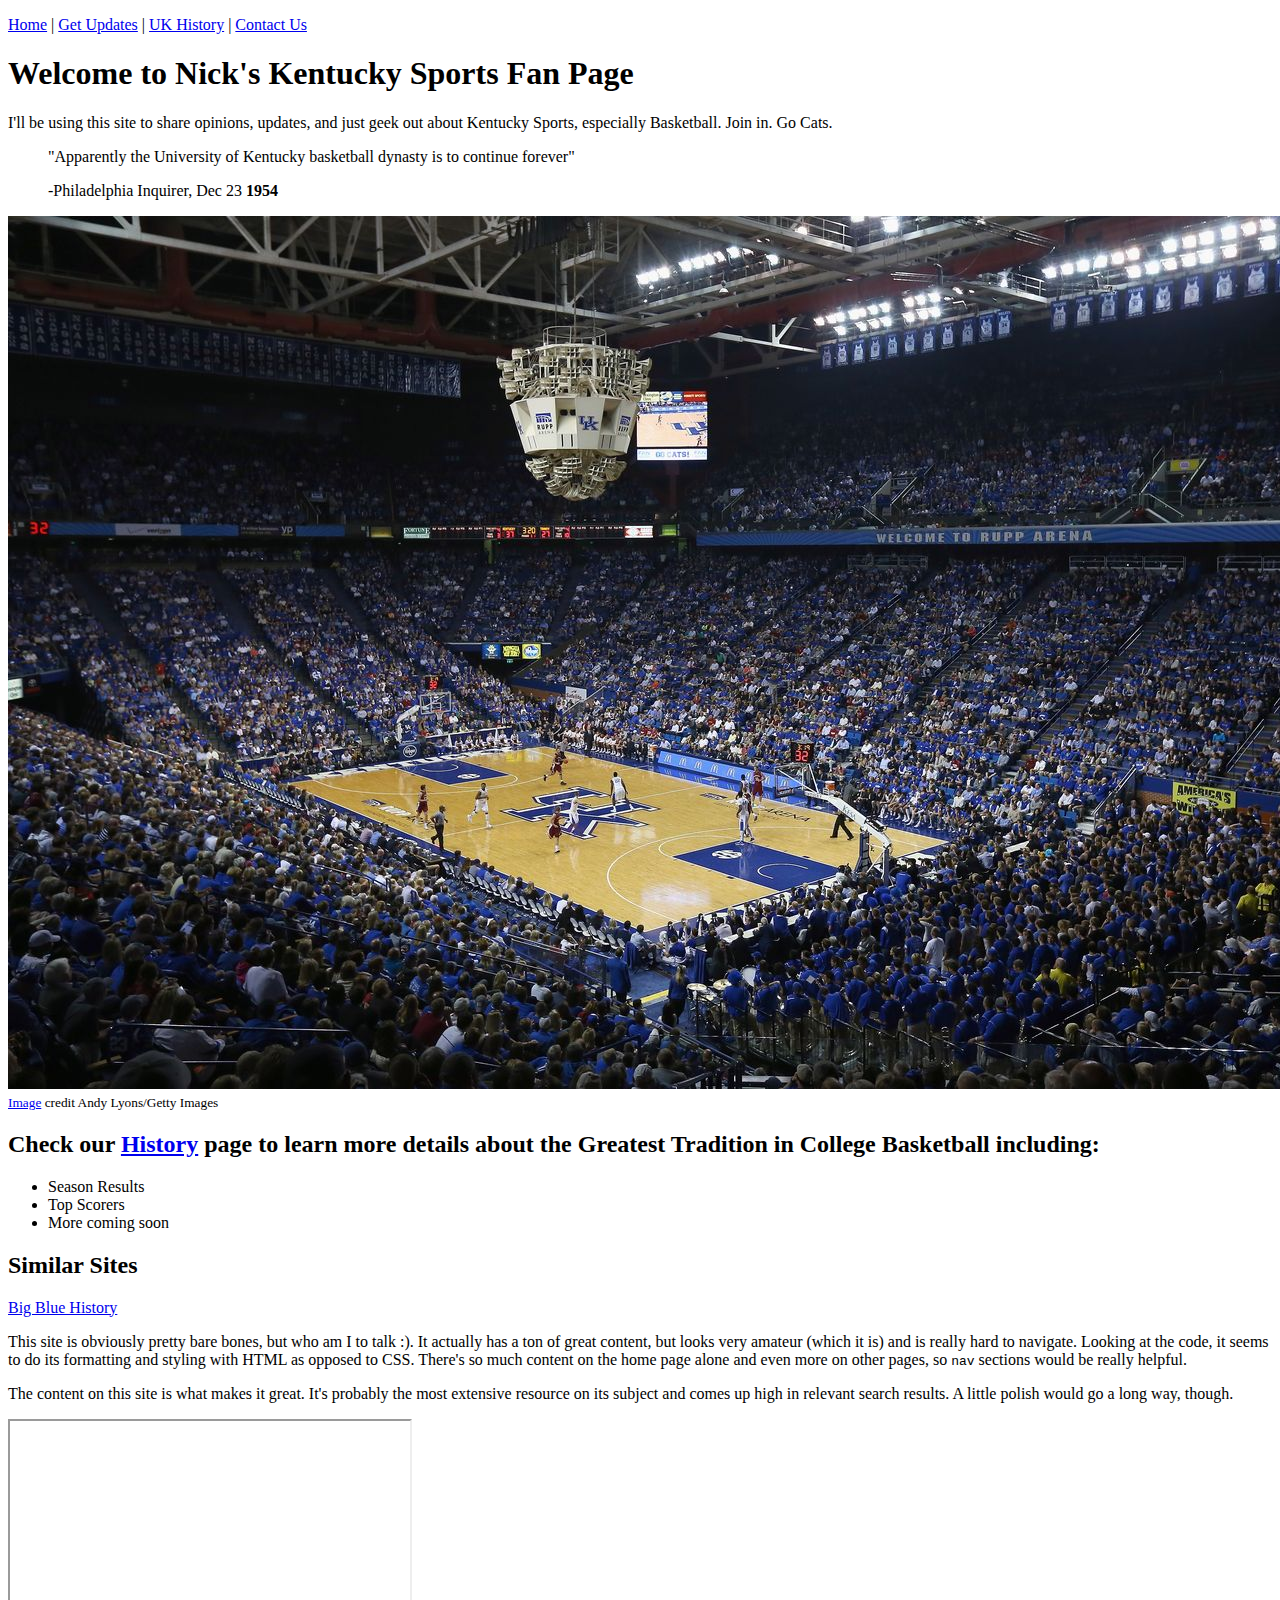
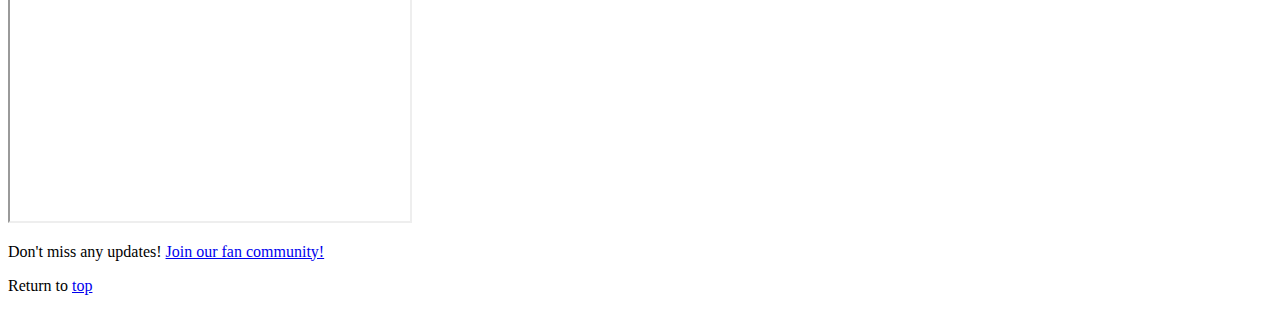
==== index.html @ 0a629899 "update links to tops of pages, insert iframe for similar sites discussion" ====
<!DOCTYPE html>
<html lang="en">
<head>
	<title>Nick's Kentucky Sports Fan Page</title>
</head>
<body>
<header id="top">
	<nav>
			<p><a href="index.html">Home</a> | <a href="registration.html">Get Updates</a> | <a href="history.html">UK History</a> | <a href="contact.html">Contact Us</a></p>
	</nav>
</header>
<h1>Welcome to Nick's Kentucky Sports Fan Page</h1>
<p>I'll be using this site to share opinions, updates, and just geek out about Kentucky Sports, especially Basketball.  Join in.  Go Cats.</p>
<blockquote cite="http://www.bigbluehistory.net/bb/wildcats.html">
	<p>"Apparently the University of Kentucky basketball dynasty is to continue forever"</p>
	<p>-Philadelphia Inquirer, Dec 23 <strong>1954</strong></p>
</blockquote>
<p><img src="images/rupp.jpg" alt="Rupp Arena" title="Home of the Big Blue Nation">
<small><a href="https://cdn0.vox-cdn.com/thumbor/v9A9S4kBG-JQxH2HQXz9-iTUUww=/0x24:4902x3292/1310x873/cdn0.vox-cdn.com/uploads/chorus_image/image/47033508/GettyImages-186588365.0.jpg">Image</a> credit Andy Lyons/Getty Images</small></p>
<h2>Check our <a href="history.html">History</a> page to learn more details about the Greatest Tradition in College Basketball including:</h2>
<ul>
	<li>Season Results</li>
	<li>Top Scorers</li>
	<li>More coming soon</li>
</ul>
<h2>Similar Sites</h2>
<a href="http://www.bigbluehistory.net/bb/wildcats.html">Big Blue History</a>
<p>This site is obviously pretty bare bones, but who am I to talk :).  It actually has a ton of great content, but looks very amateur (which it is) and is really hard to navigate.  Looking at the code, it seems to do its formatting and styling with HTML as opposed to CSS.  There's so much content on the home page alone and even more on other pages, so <code>nav</code> sections would be really helpful.</p>
<p>The content on this site is what makes it great.  It's probably the most extensive resource on its subject and comes up high in relevant search results.  A little polish would go a long way, though.</p>
<iframe src="http://www.bigbluehistory.net/bb/wildcats.html" width="400" height="400"></iframe>
<footer>
<p>Don't miss any updates! <a href="registration.html">Join our fan community!</a></p>
<p>Return to <a href="#top">top</a></p>
</footer>
</body>
</html>
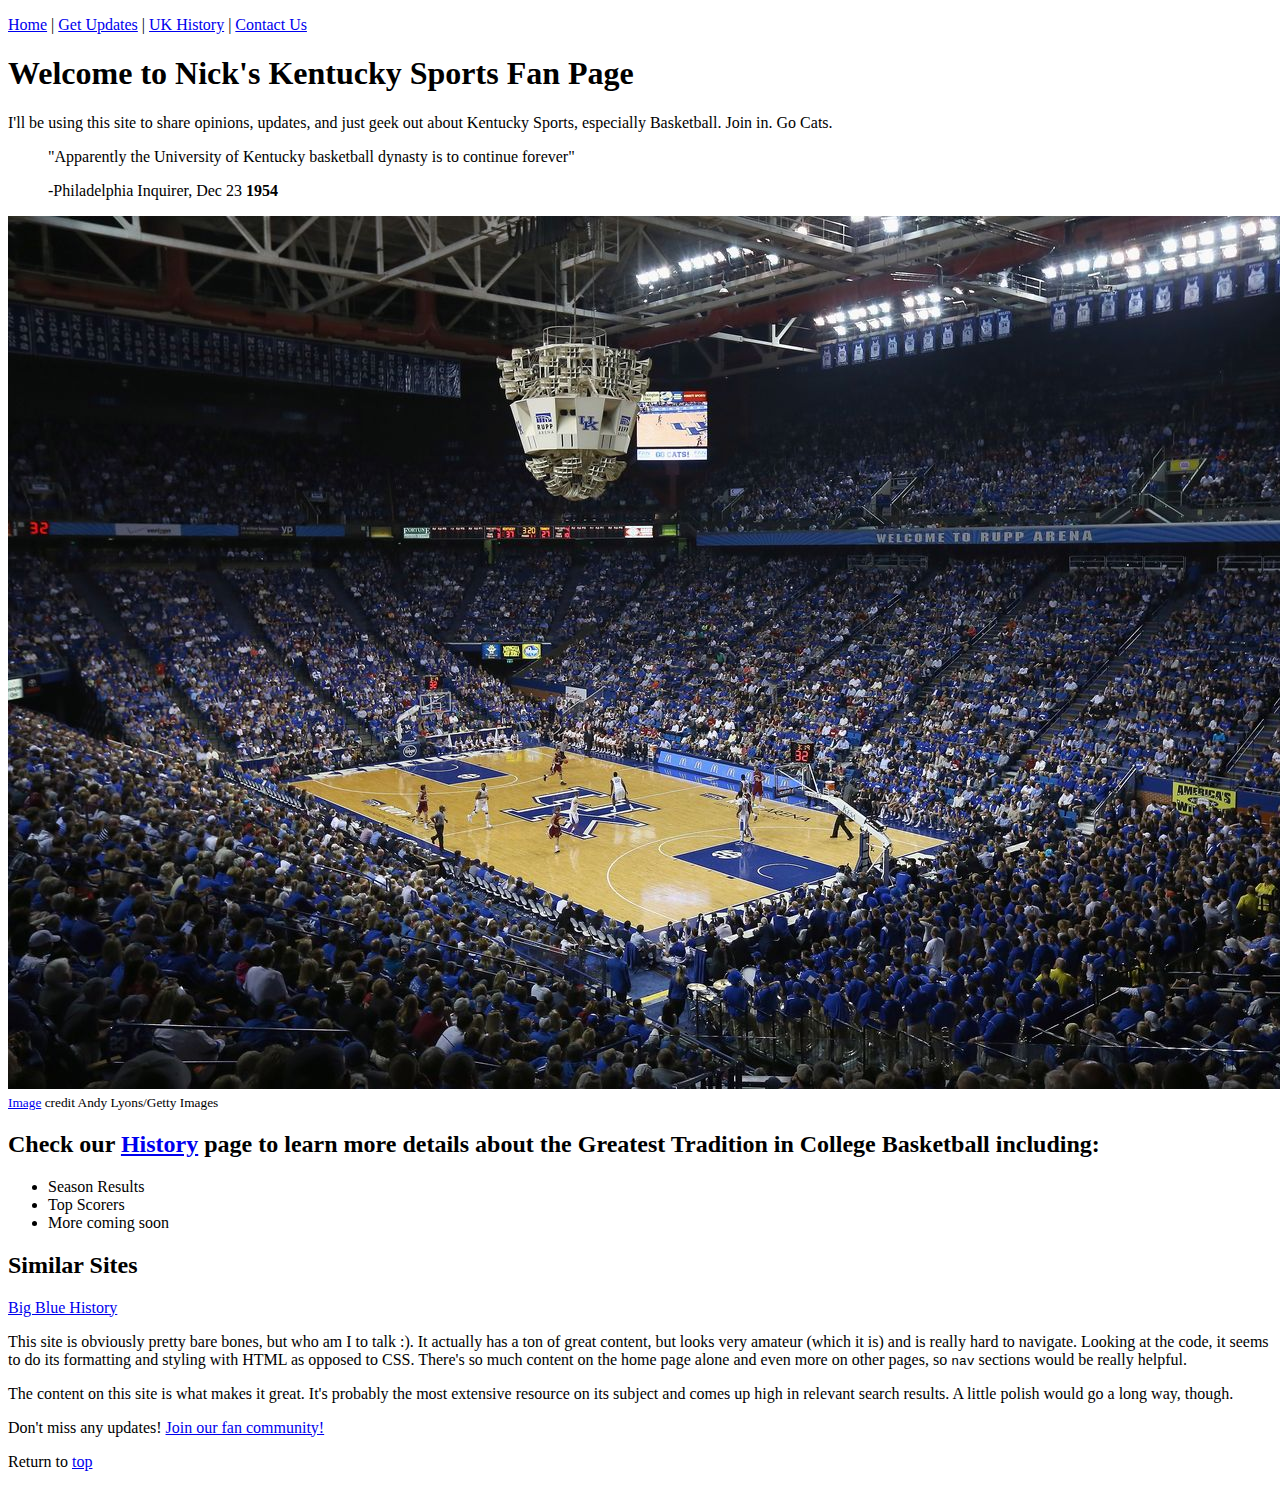
==== commit e3176c4d: "remove iframe; did not work live though it did in testing" ====
--- a/index.html
+++ b/index.html
@@ -27,7 +27,6 @@
 <a href="http://www.bigbluehistory.net/bb/wildcats.html">Big Blue History</a>
 <p>This site is obviously pretty bare bones, but who am I to talk :).  It actually has a ton of great content, but looks very amateur (which it is) and is really hard to navigate.  Looking at the code, it seems to do its formatting and styling with HTML as opposed to CSS.  There's so much content on the home page alone and even more on other pages, so <code>nav</code> sections would be really helpful.</p>
 <p>The content on this site is what makes it great.  It's probably the most extensive resource on its subject and comes up high in relevant search results.  A little polish would go a long way, though.</p>
-<iframe src="http://www.bigbluehistory.net/bb/wildcats.html" width="400" height="400"></iframe>
 <footer>
 <p>Don't miss any updates! <a href="registration.html">Join our fan community!</a></p>
 <p>Return to <a href="#top">top</a></p>
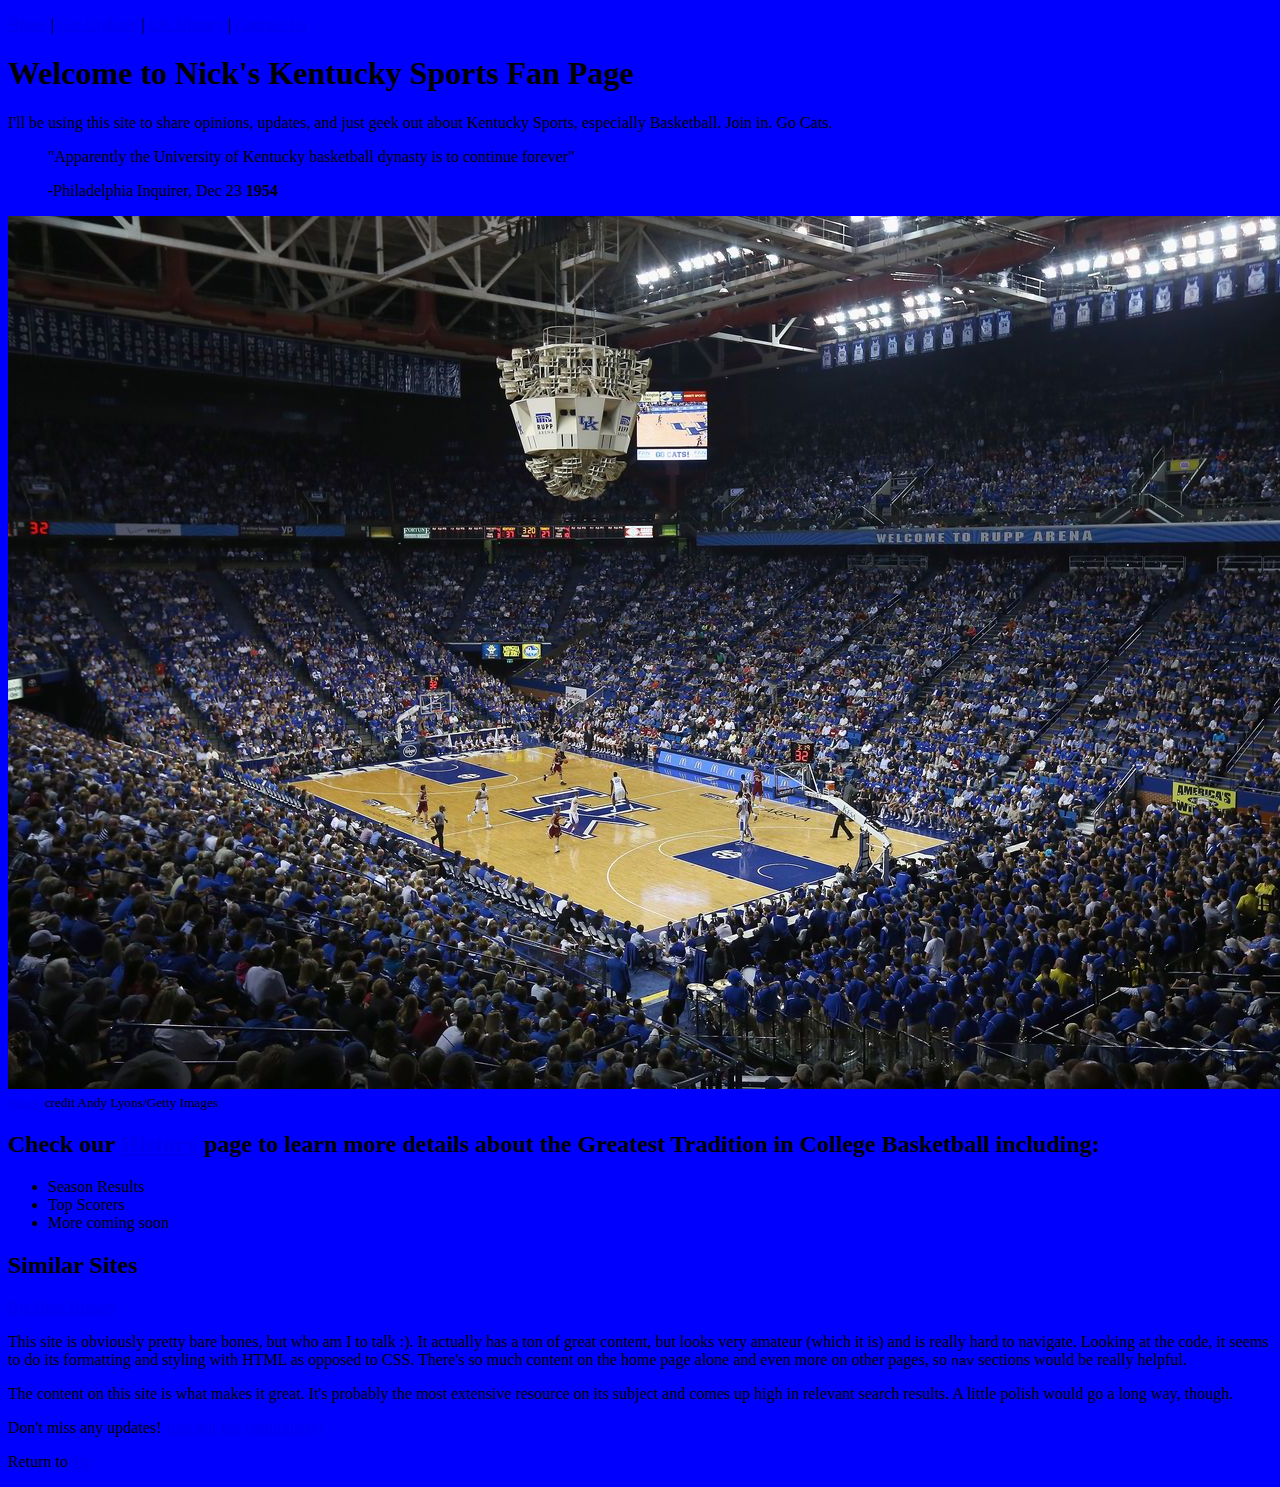
==== commit 4f6f34be: "add style sheet and charset to all pages; add blue background color to body for testing" ====
--- a/index.html
+++ b/index.html
@@ -2,6 +2,8 @@
 <html lang="en">
 <head>
 	<title>Nick's Kentucky Sports Fan Page</title>
+	<meta charset="utf-8">
+	<link rel="stylesheet" type="text/css" href="styles/style.css">
 </head>
 <body>
 <header id="top">
--- a/styles/style.css
+++ b/styles/style.css
@@ -0,0 +1,3 @@
+body {
+	background-color: blue;
+}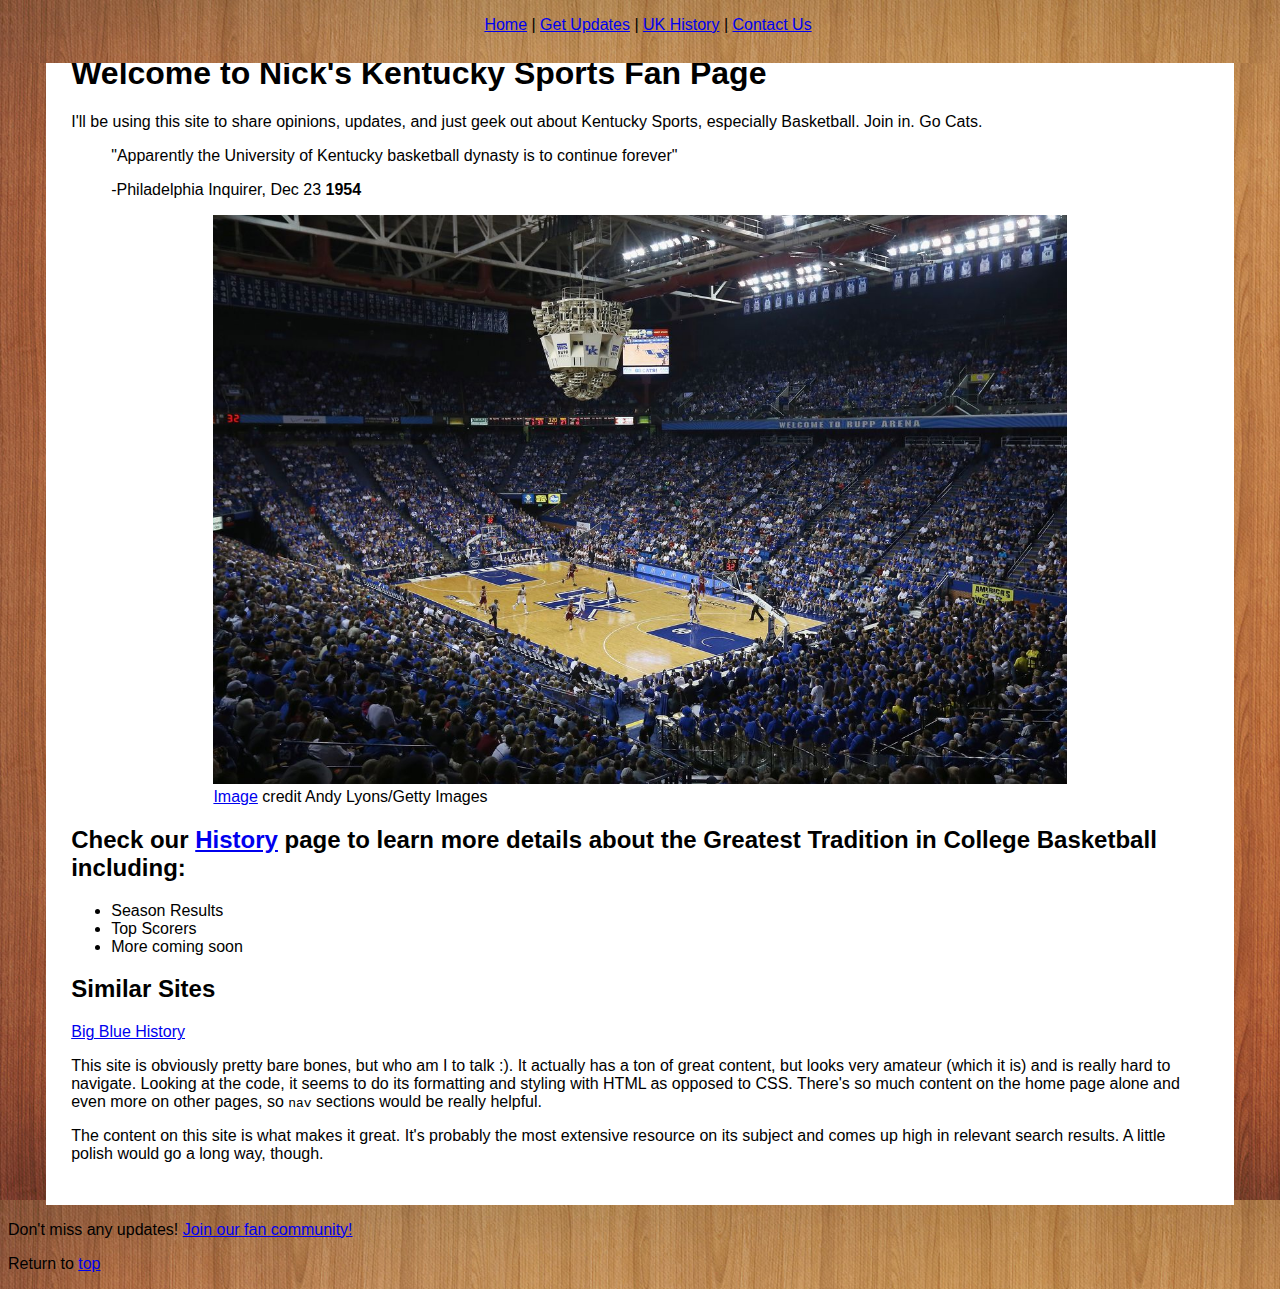
==== commit 0c7ceab8: "add background image to body, center images, change font to arial, make header sticky" ====
--- a/index.html
+++ b/index.html
@@ -11,24 +11,28 @@
 			<p><a href="index.html">Home</a> | <a href="registration.html">Get Updates</a> | <a href="history.html">UK History</a> | <a href="contact.html">Contact Us</a></p>
 	</nav>
 </header>
-<h1>Welcome to Nick's Kentucky Sports Fan Page</h1>
-<p>I'll be using this site to share opinions, updates, and just geek out about Kentucky Sports, especially Basketball.  Join in.  Go Cats.</p>
-<blockquote cite="http://www.bigbluehistory.net/bb/wildcats.html">
-	<p>"Apparently the University of Kentucky basketball dynasty is to continue forever"</p>
-	<p>-Philadelphia Inquirer, Dec 23 <strong>1954</strong></p>
-</blockquote>
-<p><img src="images/rupp.jpg" alt="Rupp Arena" title="Home of the Big Blue Nation">
-<small><a href="https://cdn0.vox-cdn.com/thumbor/v9A9S4kBG-JQxH2HQXz9-iTUUww=/0x24:4902x3292/1310x873/cdn0.vox-cdn.com/uploads/chorus_image/image/47033508/GettyImages-186588365.0.jpg">Image</a> credit Andy Lyons/Getty Images</small></p>
-<h2>Check our <a href="history.html">History</a> page to learn more details about the Greatest Tradition in College Basketball including:</h2>
-<ul>
-	<li>Season Results</li>
-	<li>Top Scorers</li>
-	<li>More coming soon</li>
-</ul>
-<h2>Similar Sites</h2>
-<a href="http://www.bigbluehistory.net/bb/wildcats.html">Big Blue History</a>
-<p>This site is obviously pretty bare bones, but who am I to talk :).  It actually has a ton of great content, but looks very amateur (which it is) and is really hard to navigate.  Looking at the code, it seems to do its formatting and styling with HTML as opposed to CSS.  There's so much content on the home page alone and even more on other pages, so <code>nav</code> sections would be really helpful.</p>
-<p>The content on this site is what makes it great.  It's probably the most extensive resource on its subject and comes up high in relevant search results.  A little polish would go a long way, though.</p>
+<main>
+	<h1>Welcome to Nick's Kentucky Sports Fan Page</h1	>
+	<p>I'll be using this site to share opinions, 	updates, and just geek out about Kentucky Sports, 	especially Basketball.  Join in.  Go Cats.</p>
+	<blockquote cite="http://www.bigbluehistory.net/bb	/wildcats.html">
+		<p>"Apparently the University of Kentucky 	basketball dynasty is to continue forever"</p>
+		<p>-Philadelphia Inquirer, Dec 23 <strong>1954	</strong></p>
+	</blockquote>
+	<figure>
+	<img src="images/rupp.jpg" alt="Rupp Arena" title=	"Home of the Big Blue Nation">
+	<figcaption><a href="https://cdn0.vox-cdn.com/	thumbor/v9A9S4kBG-JQxH2HQXz9-iTUUww=/	0x24:4902x3292/1310x873/cdn0.vox-cdn.com/uploads/	chorus_image/image/47033508/	GettyImages-186588365.0.jpg">Image</a> credit 	Andy Lyons/Getty Images</figcaption>
+	</figure>
+	<h2>Check our <a href="history.html">History</a> 	page to learn more details about the Greatest 	Tradition in College Basketball including:</h2>
+	<ul>
+		<li>Season Results</li>
+		<li>Top Scorers</li>
+		<li>More coming soon</li>
+	</ul>
+	<h2>Similar Sites</h2>
+	<a href="http://www.bigbluehistory.net/bb/	wildcats.html">Big Blue History</a>
+	<p>This site is obviously pretty bare bones, but 	who am I to talk :).  It actually has a ton of 	great content, but looks very amateur (which it 	is) and is really hard to navigate.  Looking at 	the code, it seems to do its formatting and 	styling with HTML as opposed to CSS.  There's so 	much content on the home page alone and even more 	on other pages, so <code>nav</code> sections 	would be really helpful.</p>
+	<p>The content on this site is what makes it 	great.  It's probably the most extensive resource 	on its subject and comes up high in relevant 	search results.  A little polish would go a long 	way, though.</p>
+</main>
 <footer>
 <p>Don't miss any updates! <a href="registration.html">Join our fan community!</a></p>
 <p>Return to <a href="#top">top</a></p>
--- a/styles/style.css
+++ b/styles/style.css
@@ -1,3 +1,42 @@
+
+main {
+	display: block;
+	width: 90%;
+	margin-right: auto;
+	margin-left: auto;
+	background-color: white;
+	padding: 2%;
+	margin-top: 0%;
+}
+
+figure {
+	width: 75%;
+	display: block;
+	margin-left: auto;
+	margin-right: auto;
+}
+
+img {
+	width: 100%
+}
+
+nav {
+	height: 5%;
+	width: 100%;
+	margin-right: auto;
+	margin-left: auto;
+	text-align: center;
+}
+
+header {
+	background-image: url("../images/wood.jpg");
+	position: fixed;
+	width: 100%;
+	height: 7%;
+	top: 0px;
+}
+
 body {
-	background-color: blue;
-}+	background-image: url("../images/wood.jpg");
+	font-family: arial;
+}
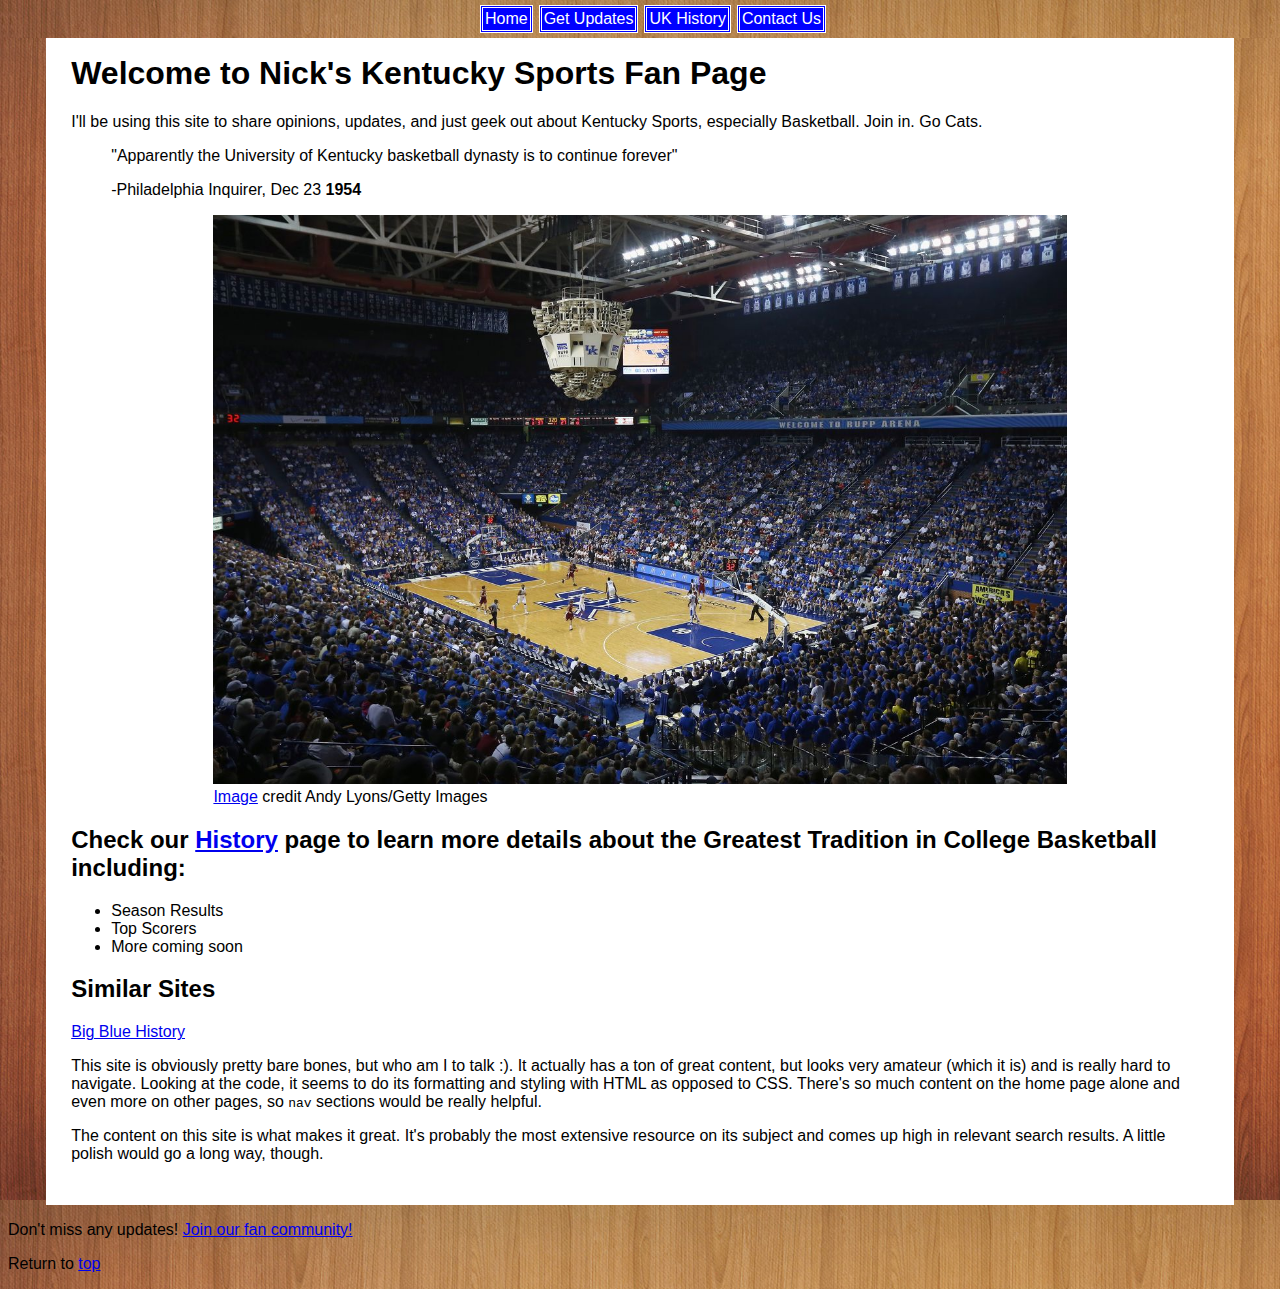
==== commit 524597d5: "update nav sections throughout; add main sections to all pages but index, which already had one" ====
--- a/index.html
+++ b/index.html
@@ -7,8 +7,8 @@
 </head>
 <body>
 <header id="top">
-	<nav>
-			<p><a href="index.html">Home</a> | <a href="registration.html">Get Updates</a> | <a href="history.html">UK History</a> | <a href="contact.html">Contact Us</a></p>
+	<nav>	
+		<p><a href="index.html">Home</a></p><p><a href="registration.html">Get Updates</a></p><p><a href="history.html">UK History</a></p><p><a href="contact.html">Contact Us</a></p>
 	</nav>
 </header>
 <main>
--- a/styles/style.css
+++ b/styles/style.css
@@ -20,23 +20,33 @@
 	width: 100%
 }
 
-nav {
-	height: 5%;
-	width: 100%;
-	margin-right: auto;
-	margin-left: auto;
-	text-align: center;
-}
-
 header {
 	background-image: url("../images/wood.jpg");
 	position: fixed;
 	width: 100%;
-	height: 7%;
+	padding: 5px;
 	top: 0px;
+	text-align: center;
 }
 
 body {
 	background-image: url("../images/wood.jpg");
 	font-family: arial;
 }
+
+#top p {
+	display: inline-block;
+	background-color: blue;
+	border: double;
+	border-color: white;
+	padding: 2px;
+	margin-top: auto;
+	margin-bottom: auto;
+	margin-left: 3px;
+	margin-right: 3px;
+	height: 6%;
+}
+#top a {
+	color: white;
+	text-decoration: none;
+}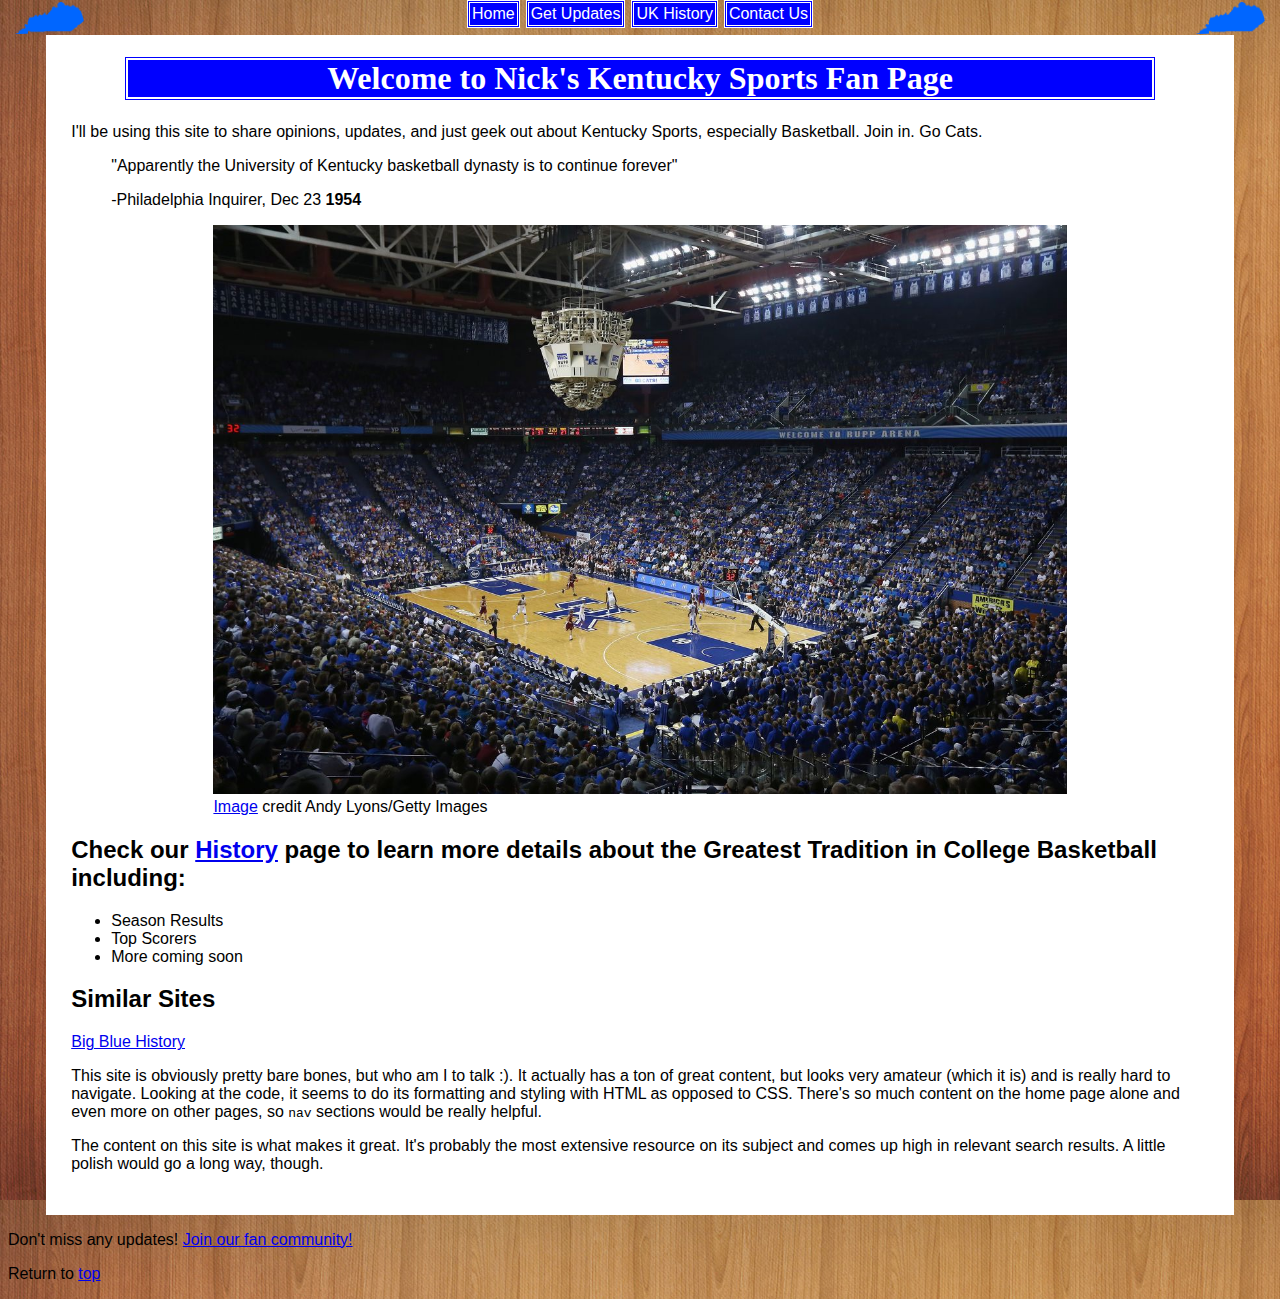
==== commit 40cb0bef: "add logos to header" ====
--- a/index.html
+++ b/index.html
@@ -7,9 +7,11 @@
 </head>
 <body>
 <header id="top">
+	<img class="top-logo" id="top-left-logo" src="images/blue-kentucky-hi.png">
 	<nav>	
 		<p><a href="index.html">Home</a></p><p><a href="registration.html">Get Updates</a></p><p><a href="history.html">UK History</a></p><p><a href="contact.html">Contact Us</a></p>
 	</nav>
+	<img class="top-logo" id="top-right-logo" src="images/blue-kentucky-hi.png">
 </header>
 <main>
 	<h1>Welcome to Nick's Kentucky Sports Fan Page</h1	>
--- a/styles/style.css
+++ b/styles/style.css
@@ -24,14 +24,27 @@
 	background-image: url("../images/wood.jpg");
 	position: fixed;
 	width: 100%;
-	padding: 5px;
+	height: 35px;
+	padding: 0px;
 	top: 0px;
+	left: 0px;
 	text-align: center;
+	margin: 0px;
+}
+
+nav {
+	vertical-align: middle;
+	width: 100%;
+	height: 35px;
 }
 
 body {
 	background-image: url("../images/wood.jpg");
 	font-family: arial;
+}
+
+textarea {
+	max-width: 100%;
 }
 
 #top p {
@@ -40,13 +53,47 @@
 	border: double;
 	border-color: white;
 	padding: 2px;
+	margin-left: 3px;
+	margin-right: 3px;
 	margin-top: auto;
 	margin-bottom: auto;
-	margin-left: 3px;
-	margin-right: 3px;
-	height: 6%;
 }
 #top a {
 	color: white;
 	text-decoration: none;
+}
+
+h1 {
+	text-align: center;
+	width: 90%;
+	background-color: blue;
+	color: white;
+	margin-right: auto;
+	margin-left: auto;
+	border: double 5px;
+	border-color: white;
+	font-family: georgia;
+}
+a:visited {
+	color: gray;
+}
+
+.totals {
+	font-weight: bold;
+}
+
+.top-logo {
+	max-height: 90%;
+	width: auto;
+	position: absolute;
+}
+
+#top-left-logo {
+	top: 2px;
+	left: 15px;
+}
+
+#top-right-logo {
+	top: 2px;
+	right: 15px;
 }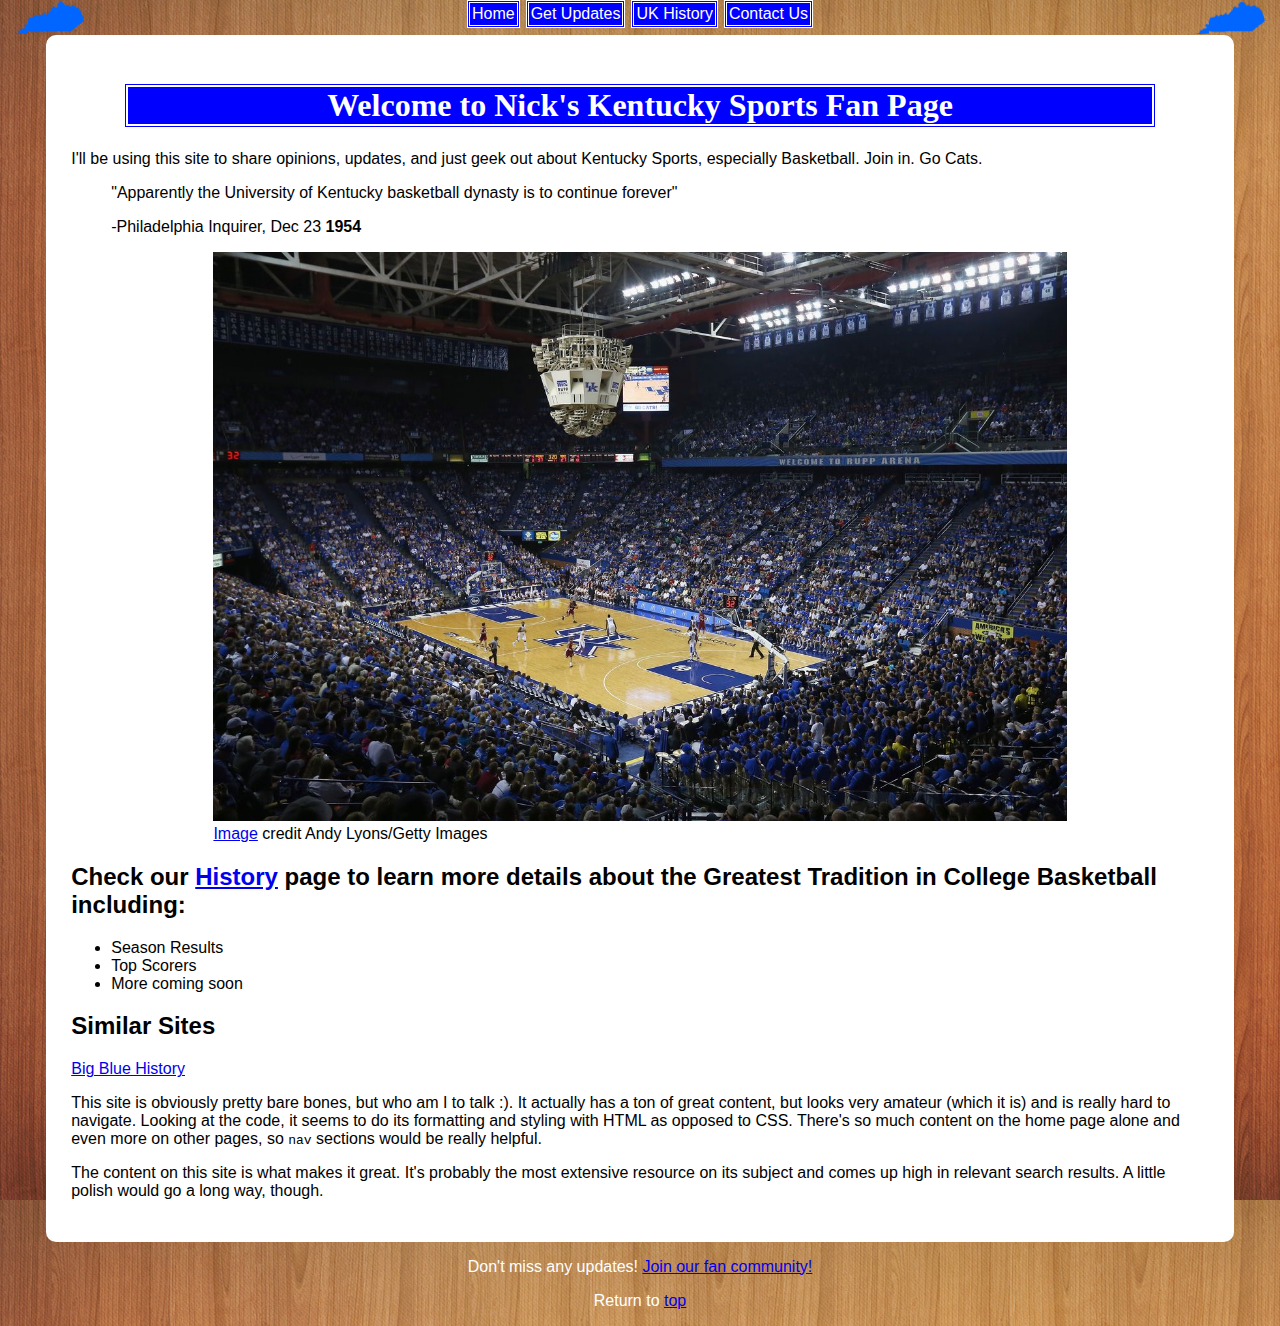
==== commit 862f576d: "add alt header for below 355 px" ====
--- a/index.html
+++ b/index.html
@@ -8,10 +8,13 @@
 <body>
 <header id="top">
 	<img class="top-logo" id="top-left-logo" src="images/blue-kentucky-hi.png">
-	<nav>	
+	<nav id="normal-nav">	
 		<p><a href="index.html">Home</a></p><p><a href="registration.html">Get Updates</a></p><p><a href="history.html">UK History</a></p><p><a href="contact.html">Contact Us</a></p>
 	</nav>
 	<img class="top-logo" id="top-right-logo" src="images/blue-kentucky-hi.png">
+	<nav id="small-nav">	
+		<p><a href="index.html">Home</a> | <a href="registration.html">Sign Up</a> | <a href="history.html">History</a> | <a href="contact.html">Contact</a></p>
+	</nav>
 </header>
 <main>
 	<h1>Welcome to Nick's Kentucky Sports Fan Page</h1	>
--- a/styles/style.css
+++ b/styles/style.css
@@ -6,7 +6,8 @@
 	margin-left: auto;
 	background-color: white;
 	padding: 2%;
-	margin-top: 0%;
+	margin-top: 35px;
+	border-radius: 10px;
 }
 
 figure {
@@ -30,6 +31,12 @@
 	left: 0px;
 	text-align: center;
 	margin: 0px;
+}
+
+footer {
+	width: 100%;
+	text-align: center;
+	color: white;
 }
 
 nav {
@@ -96,4 +103,27 @@
 #top-right-logo {
 	top: 2px;
 	right: 15px;
-}+}
+
+#small-nav {
+	display: none;
+}
+
+@media (max-width: 355px) {
+	#normal-nav {
+		display: none;
+	}
+
+	#small-nav {
+		display: block;
+		color: white;
+	}
+}
+
+@media (max-width: 525px) {
+	.top-logo {
+		display: none;
+	}
+	}
+}
+
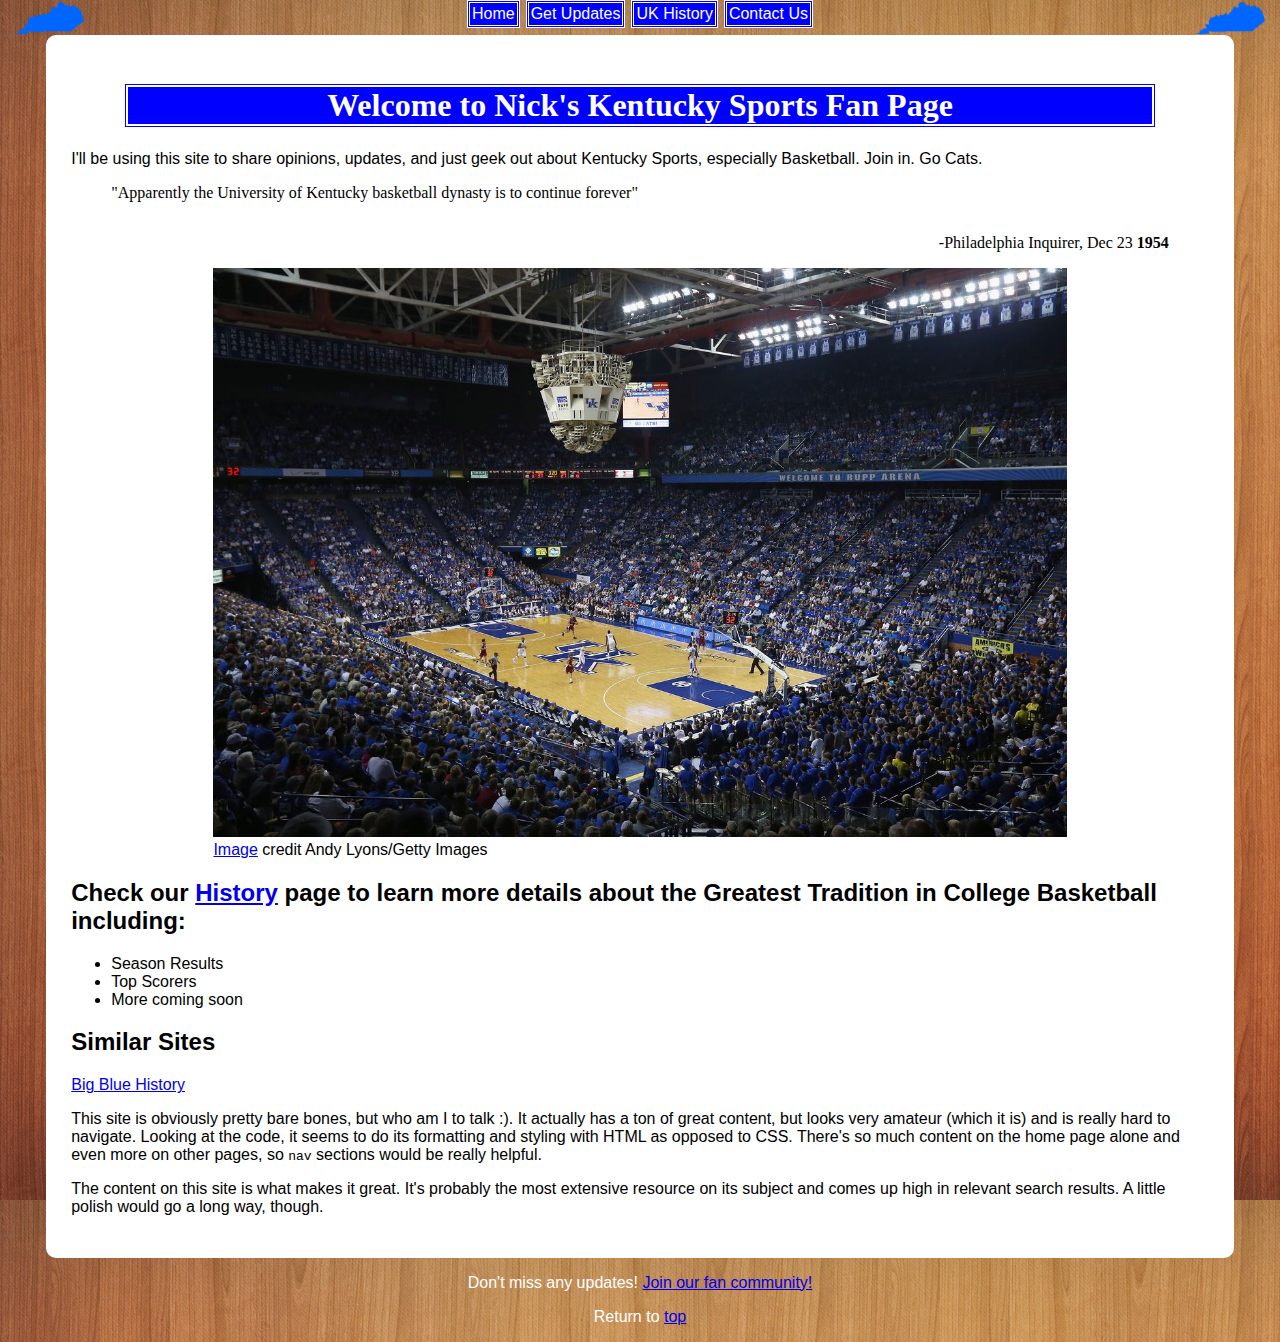
==== commit 724b3d71: "fix validation errors" ====
--- a/index.html
+++ b/index.html
@@ -7,11 +7,11 @@
 </head>
 <body>
 <header id="top">
-	<img class="top-logo" id="top-left-logo" src="images/blue-kentucky-hi.png">
+	<img class="top-logo" id="top-left-logo" src="images/blue-kentucky-hi.png" alt="logo">
 	<nav id="normal-nav">	
 		<p><a href="index.html">Home</a></p><p><a href="registration.html">Get Updates</a></p><p><a href="history.html">UK History</a></p><p><a href="contact.html">Contact Us</a></p>
 	</nav>
-	<img class="top-logo" id="top-right-logo" src="images/blue-kentucky-hi.png">
+	<img class="top-logo" id="top-right-logo" src="images/blue-kentucky-hi.png" alt="logo">
 	<nav id="small-nav">	
 		<p><a href="index.html">Home</a> | <a href="registration.html">Sign Up</a> | <a href="history.html">History</a> | <a href="contact.html">Contact</a></p>
 	</nav>
@@ -19,13 +19,13 @@
 <main>
 	<h1>Welcome to Nick's Kentucky Sports Fan Page</h1	>
 	<p>I'll be using this site to share opinions, 	updates, and just geek out about Kentucky Sports, 	especially Basketball.  Join in.  Go Cats.</p>
-	<blockquote cite="http://www.bigbluehistory.net/bb	/wildcats.html">
+	<blockquote cite="http://www.bigbluehistory.net/bb/wildcats.html">
 		<p>"Apparently the University of Kentucky 	basketball dynasty is to continue forever"</p>
-		<p>-Philadelphia Inquirer, Dec 23 <strong>1954	</strong></p>
+		<p class="citation">-Philadelphia Inquirer, Dec 23 <strong>1954	</strong></p>
 	</blockquote>
 	<figure>
 	<img src="images/rupp.jpg" alt="Rupp Arena" title=	"Home of the Big Blue Nation">
-	<figcaption><a href="https://cdn0.vox-cdn.com/	thumbor/v9A9S4kBG-JQxH2HQXz9-iTUUww=/	0x24:4902x3292/1310x873/cdn0.vox-cdn.com/uploads/	chorus_image/image/47033508/	GettyImages-186588365.0.jpg">Image</a> credit 	Andy Lyons/Getty Images</figcaption>
+	<figcaption><a href="https://cdn0.vox-cdn.com/thumbor/v9A9S4kBG-JQxH2HQXz9-iTUUww=/0x24:4902x3292/1310x873/cdn0.vox-cdn.com/uploads/chorus_image/image/47033508/GettyImages-186588365.0.jpg">Image</a> credit 	Andy Lyons/Getty Images</figcaption>
 	</figure>
 	<h2>Check our <a href="history.html">History</a> 	page to learn more details about the Greatest 	Tradition in College Basketball including:</h2>
 	<ul>
@@ -34,7 +34,7 @@
 		<li>More coming soon</li>
 	</ul>
 	<h2>Similar Sites</h2>
-	<a href="http://www.bigbluehistory.net/bb/	wildcats.html">Big Blue History</a>
+	<a href="http://www.bigbluehistory.net/bb/wildcats.html">Big Blue History</a>
 	<p>This site is obviously pretty bare bones, but 	who am I to talk :).  It actually has a ton of 	great content, but looks very amateur (which it 	is) and is really hard to navigate.  Looking at 	the code, it seems to do its formatting and 	styling with HTML as opposed to CSS.  There's so 	much content on the home page alone and even more 	on other pages, so <code>nav</code> sections 	would be really helpful.</p>
 	<p>The content on this site is what makes it 	great.  It's probably the most extensive resource 	on its subject and comes up high in relevant 	search results.  A little polish would go a long 	way, though.</p>
 </main>
--- a/styles/style.css
+++ b/styles/style.css
@@ -109,6 +109,14 @@
 	display: none;
 }
 
+blockquote {
+	font-family: cursive;
+}
+
+.citation {
+	float: right;
+}
+
 @media (max-width: 355px) {
 	#normal-nav {
 		display: none;
